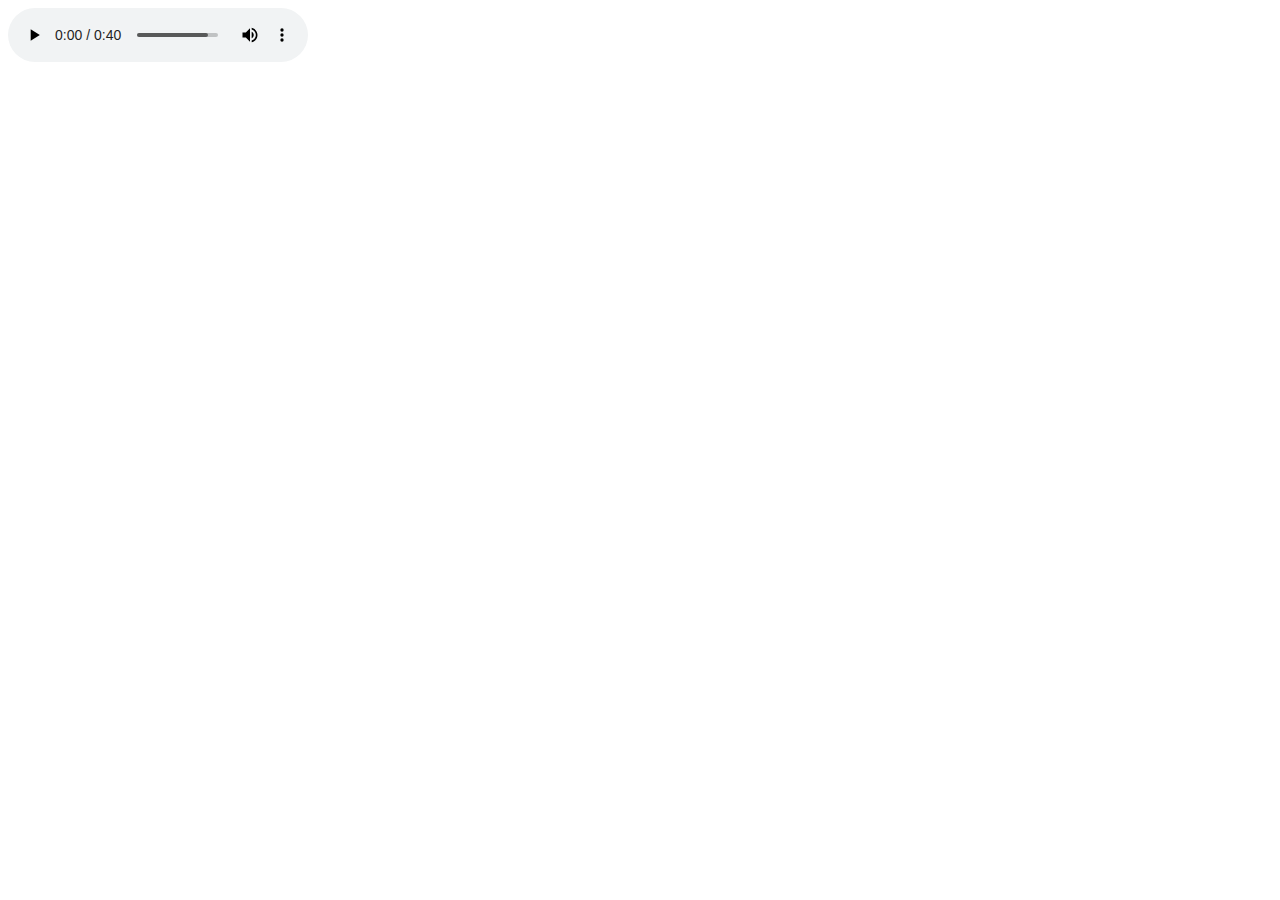
==== audio-element.html @ ad0aec94 "Renames index.html to audio-element.html" ====
<html>
  <head>
    <meta charset="utf-8"/>
    <title>Analyser example - <audio> element</title>
    <link rel="stylesheet" href="styles.css">
  </head>

  <body>
    <audio controls>
      <source src="viper.mp3" type="audio/mp3">
      <p>Browser too old to support HTML5 audio? How depressing!</p>
    </audio>

    <div id="bars"></div>

    <script src="analyser.js"></script>
    <script src="visualizator.js"></script>
    <script src="app.js"></script>
  </body>
</html>
---- styles.css ----
#bars > ul {
  list-style-type: none;
}

#bars > ul > li {
  width: 20px;
  background-color: red;
  display: inline-block;
  margin: 0 2px;
}

#bars > ul > li.height-setter {
  height: 100px;
  visibility: hidden;
}
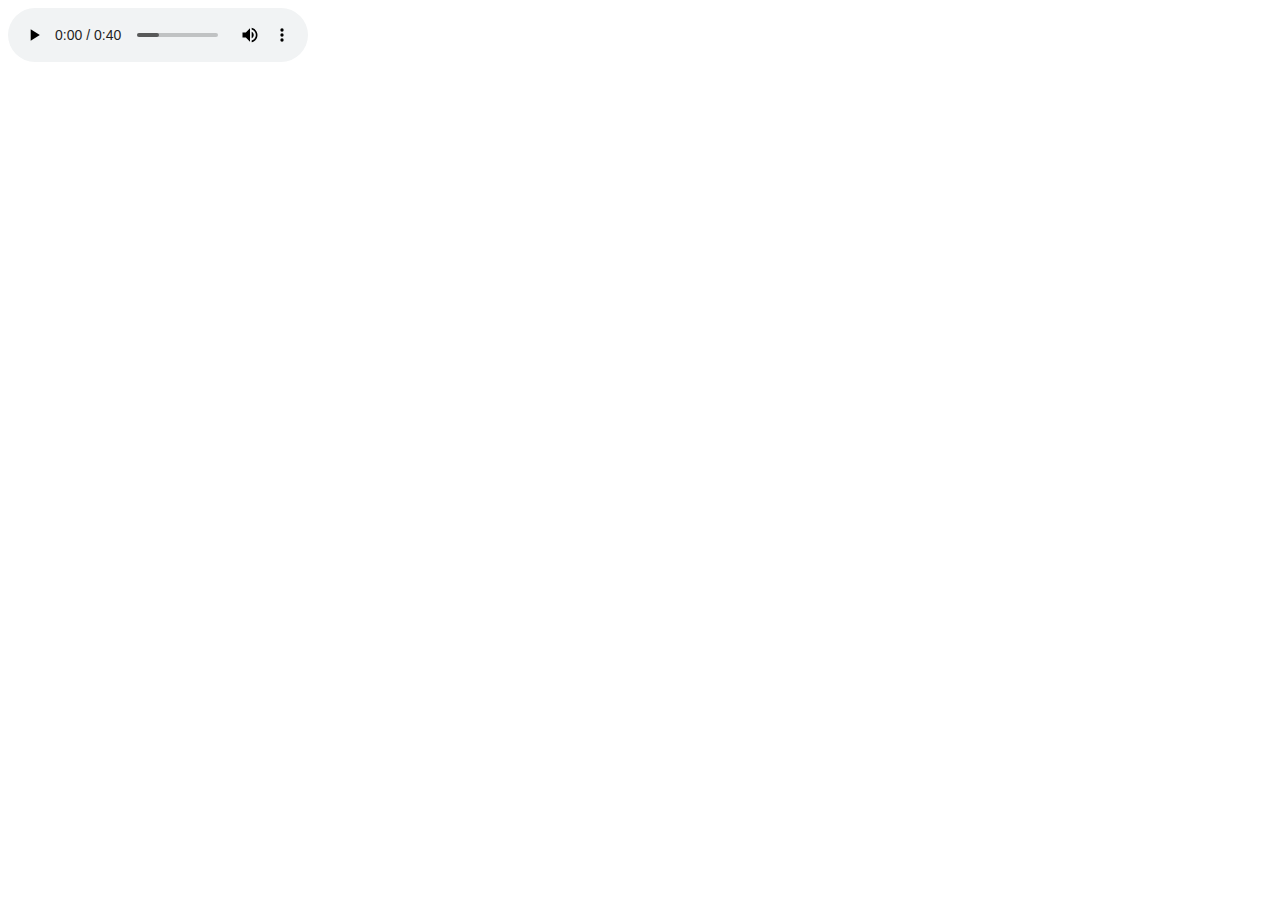
==== commit 72f7b1fc: "Delegates source provision to specific example" ====
--- a/audio-element.html
+++ b/audio-element.html
@@ -16,5 +16,16 @@
     <script src="analyser.js"></script>
     <script src="visualizator.js"></script>
     <script src="app.js"></script>
+
+    <script>
+      (function(global) {
+        'use strict';
+        global.app.start(function(audioCtx, done) {
+          done(audioCtx.createMediaElementSource(document.querySelector('audio')));
+        });
+
+        global.app.enableSoundOutput();
+      })(window);
+    </script>
   </body>
 </html>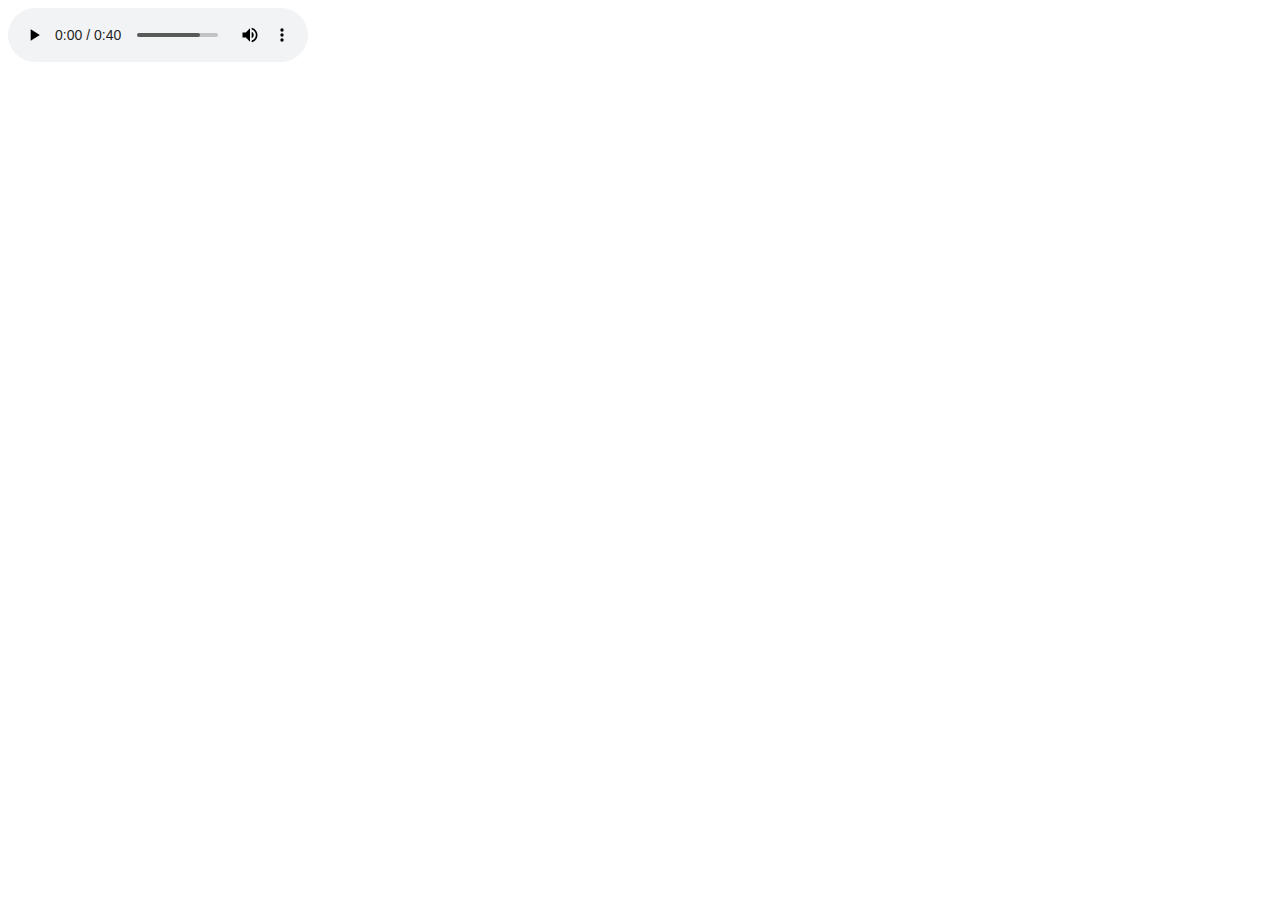
==== commit 730f3f56: "Renames done callback to provideSource" ====
--- a/audio-element.html
+++ b/audio-element.html
@@ -20,8 +20,8 @@
     <script>
       (function(global) {
         'use strict';
-        global.app.start(function(audioCtx, done) {
-          done(audioCtx.createMediaElementSource(document.querySelector('audio')));
+        global.app.start(function(audioCtx, provideSource) {
+          provideSource(audioCtx.createMediaElementSource(document.querySelector('audio')));
         });
 
         global.app.enableSoundOutput();
